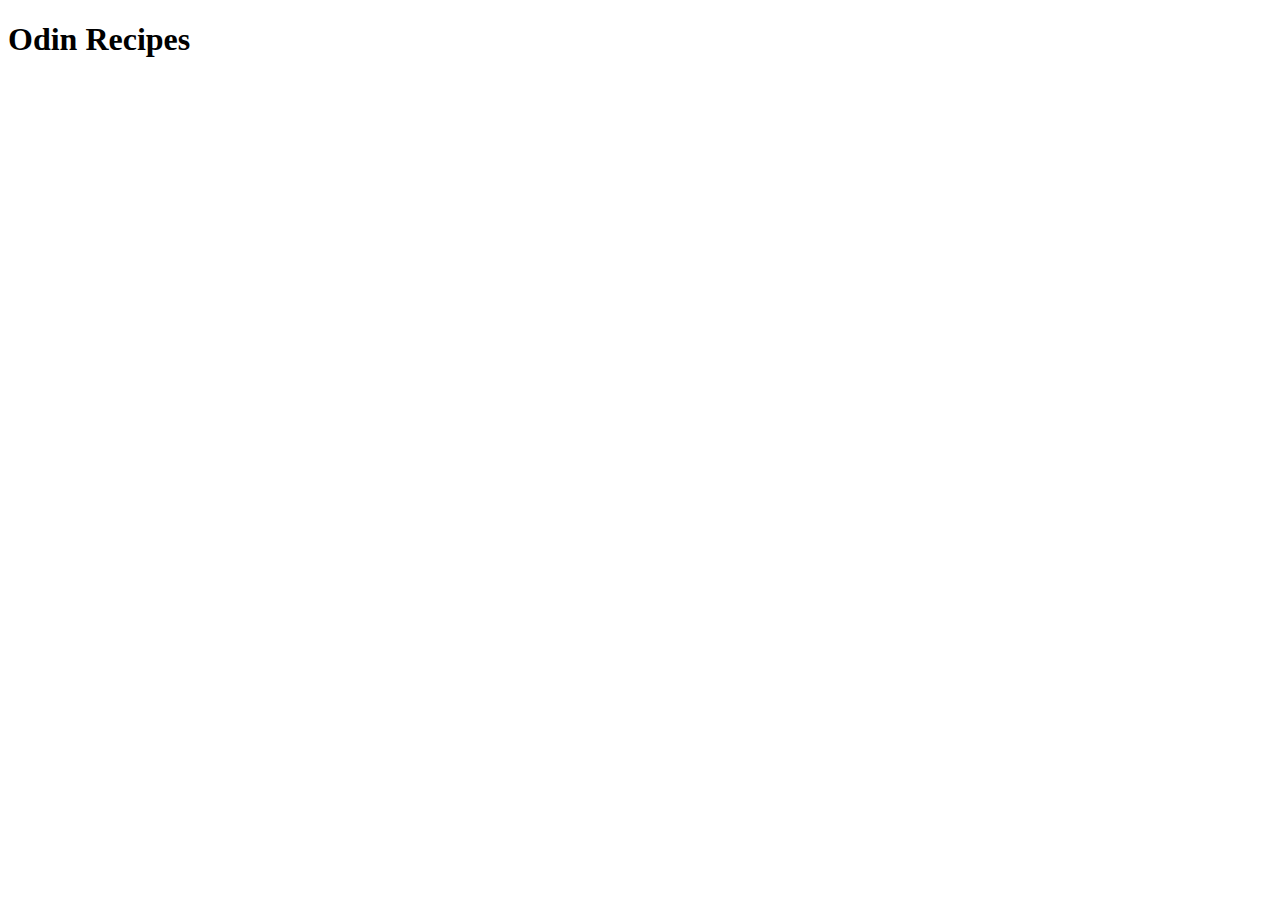
==== index.html @ 917ef416 "initial commit" ====
<!DOCTYPE html>
<html lang="en">
<head>
  <meta charset="UTF-8">
  <meta http-equiv="X-UA-Compatible" content="IE=edge">
  <meta name="viewport" content="width=device-width, initial-scale=1.0">
  <title>Document</title>
</head>
<body>
  <h1>Odin Recipes</h1>
  <a href="recipes/pizza.html"></a>
</body>
</html>
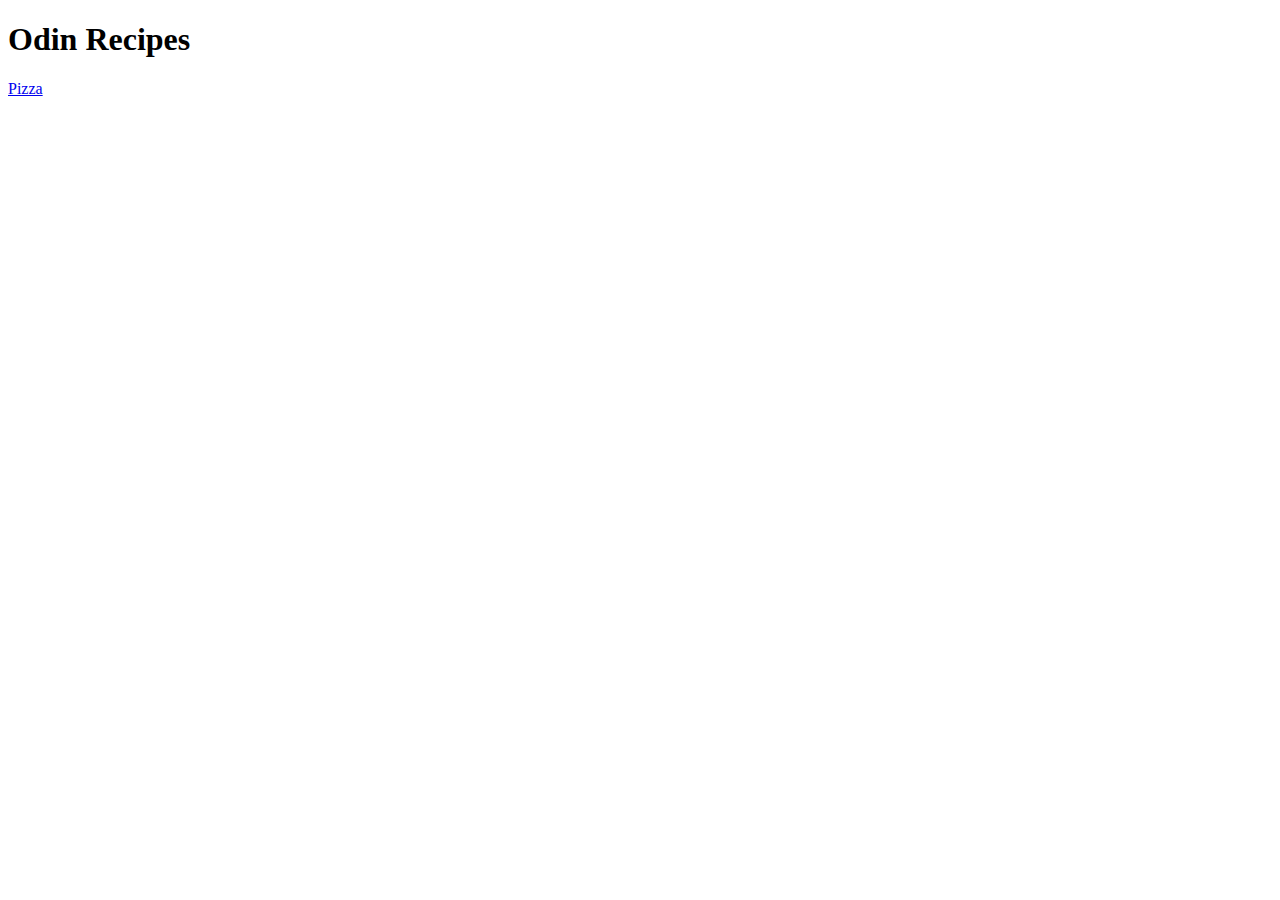
==== commit 67dc4530: "Add pizza.html ingredients" ====
--- a/index.html
+++ b/index.html
@@ -8,6 +8,6 @@
 </head>
 <body>
   <h1>Odin Recipes</h1>
-  <a href="recipes/pizza.html"></a>
+  <a href="recipes/pizza.html">Pizza</a>
 </body>
 </html>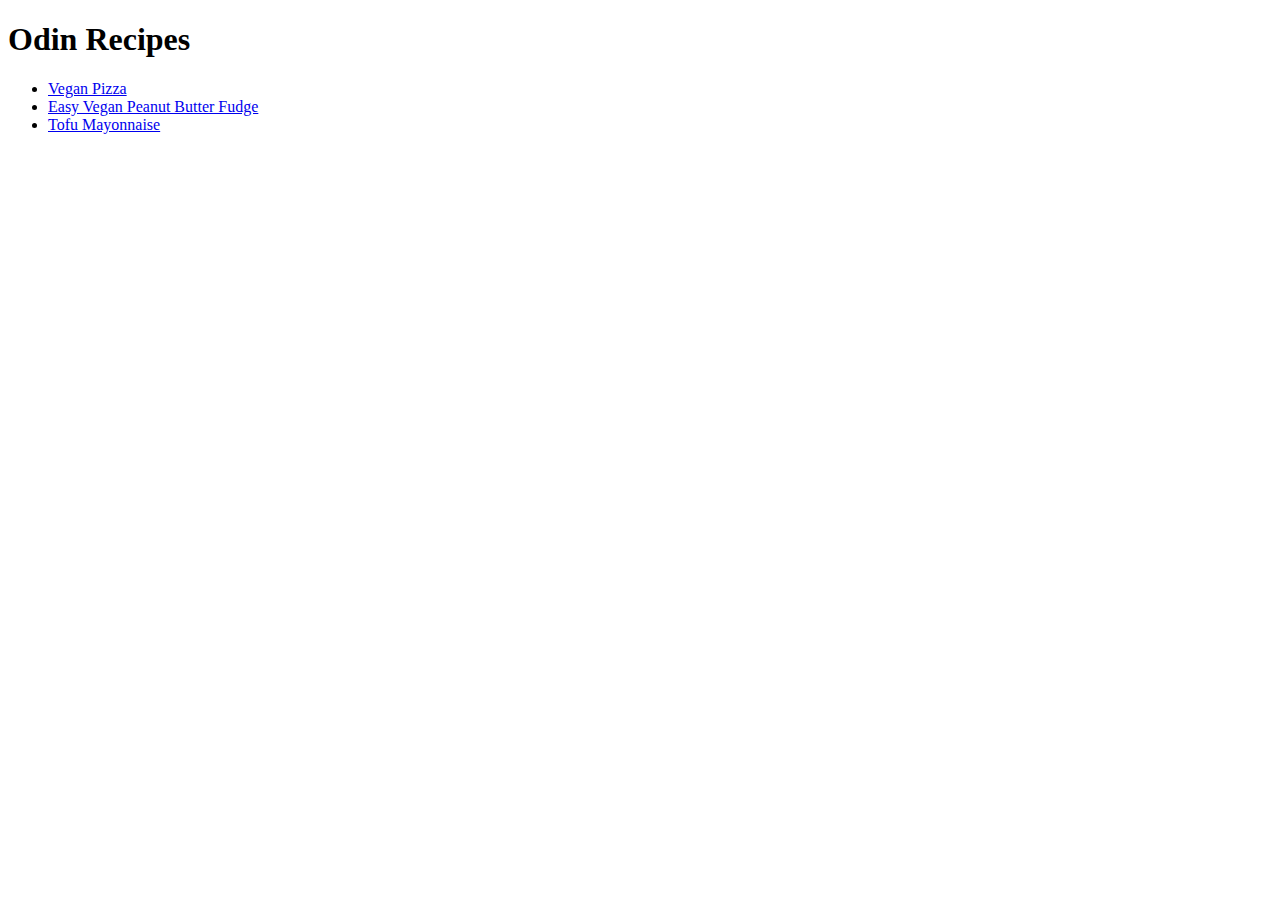
==== commit 76a12c8b: "Add fudge.html" ====
--- a/index.html
+++ b/index.html
@@ -8,6 +8,12 @@
 </head>
 <body>
   <h1>Odin Recipes</h1>
-  <a href="recipes/pizza.html">Pizza</a>
+  <ul>
+    <li><a href="recipes/pizza.html">Vegan Pizza</a></li>
+    <li><a href="recipes/fudge.html">Easy Vegan Peanut Butter Fudge</a></li>
+    <li><a href="recipes/tofumayo.html">Tofu Mayonnaise</a></li>
+  </ul>
+  
+  
 </body>
 </html>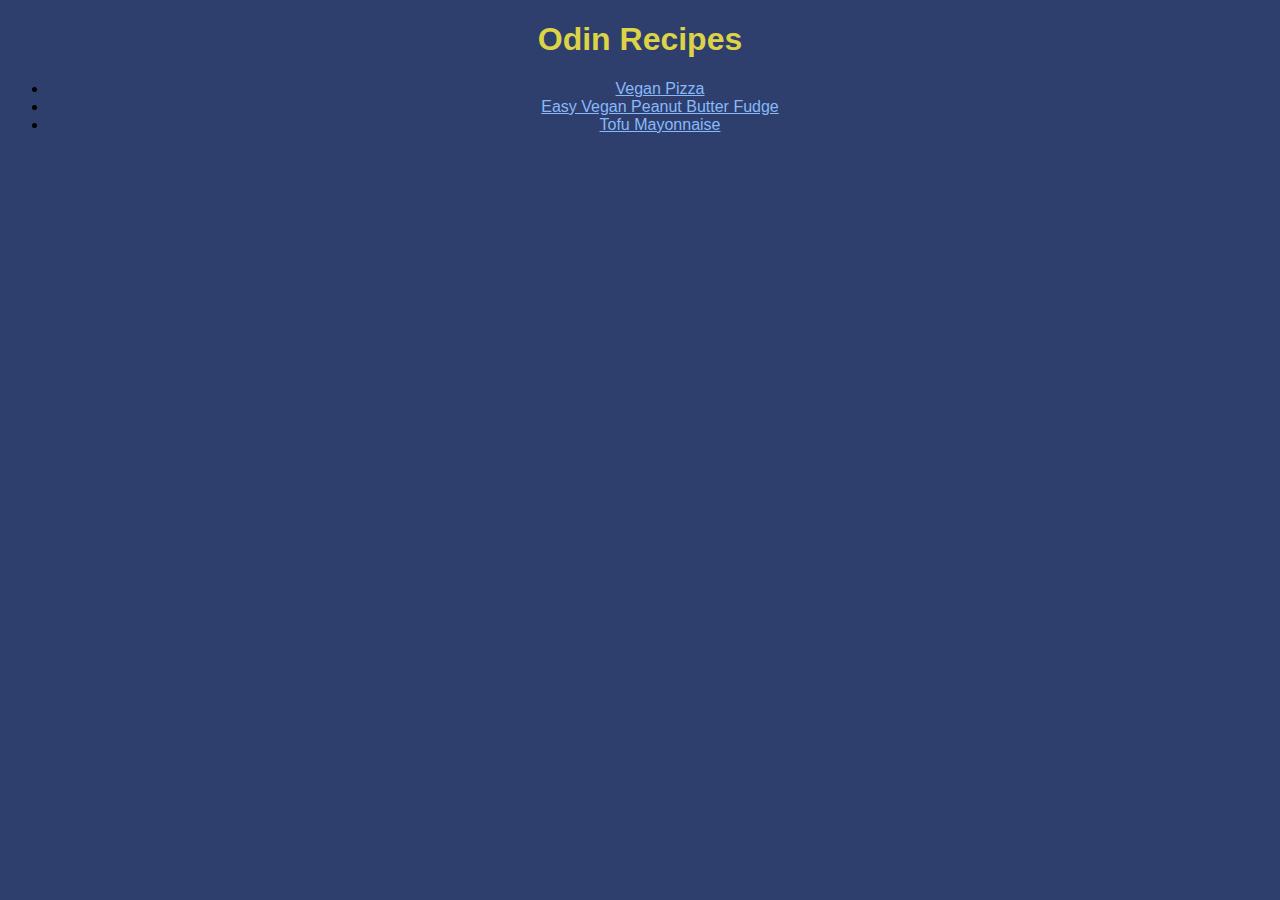
==== commit 03909be1: "Add styles" ====
--- a/index.html
+++ b/index.html
@@ -4,7 +4,8 @@
   <meta charset="UTF-8">
   <meta http-equiv="X-UA-Compatible" content="IE=edge">
   <meta name="viewport" content="width=device-width, initial-scale=1.0">
-  <title>Document</title>
+  <link rel="stylesheet" href="style.css">
+  <title>Odin Recipes</title>
 </head>
 <body>
   <h1>Odin Recipes</h1>
--- a/style.css
+++ b/style.css
@@ -0,0 +1,13 @@
+body {
+  background-color: rgb(47, 63, 109);
+  text-align: center;
+  font-family: Verdana, Helvetica, sans-serif;
+}
+
+h1 {
+  color:rgb(221, 211, 70)
+}
+
+li a {
+  color:rgb(136, 185, 250)
+}